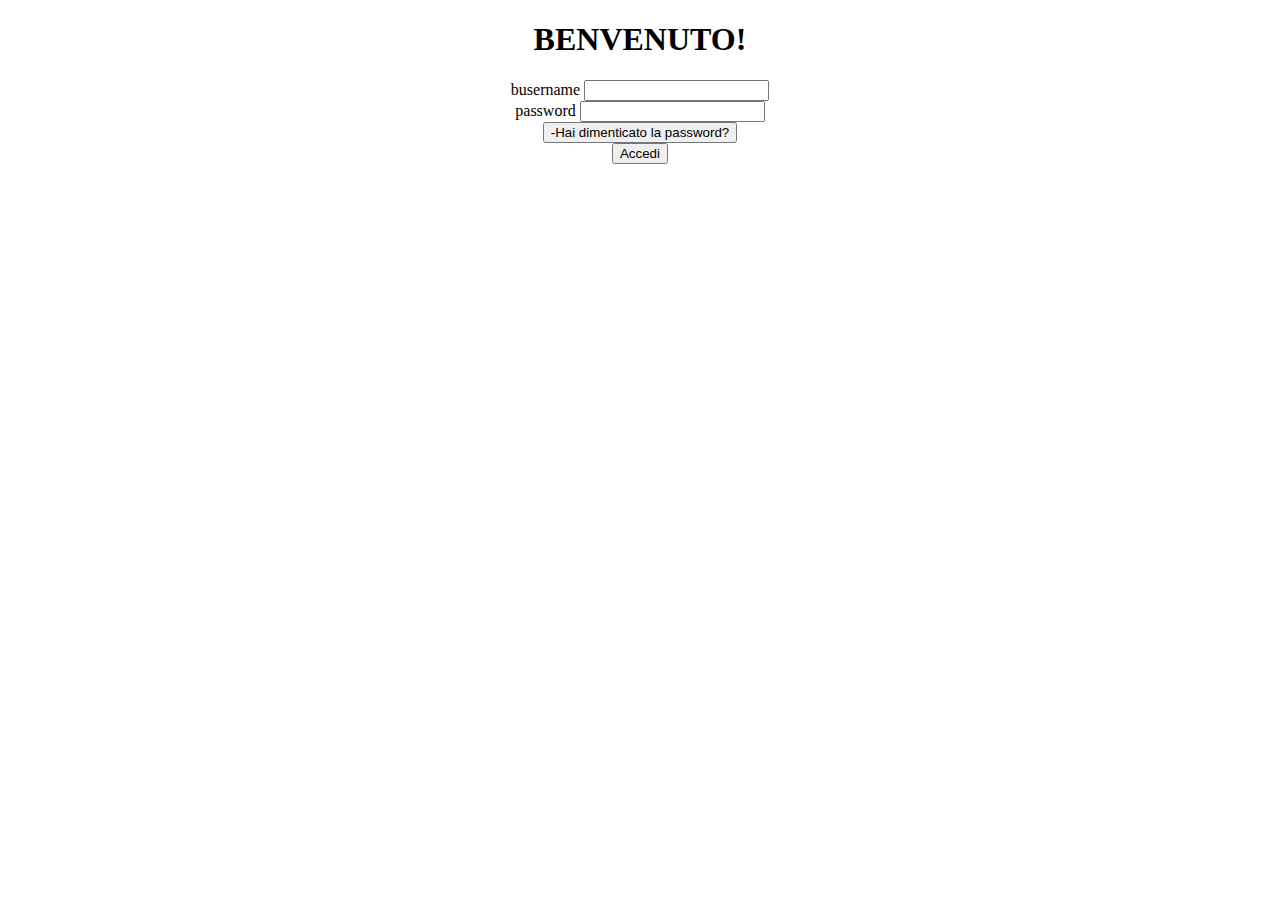
==== code/index.html @ 9825cf20 "sito alternanza" ====
<!DOCTYPE html>
<html lang="en">
<head>
    <meta charset="UTF-8">
    <meta name="viewport" content="width=device-width, initial-scale=1.0">
    <meta http-equiv="X-UA-Compatible" content="ie=edge">
    <title>Sito alternanza</title>
    <link rel="stylesheet" href="style.css">
</head>
<body>
    <h1>BENVENUTO!</h1>
    <div id="log-in-form" >
        <div id="username">
            <span>busername</span>
            <input type="text">
         <div id="password">
            <span>password</span>
            <input type="text">
        </div>
        <div id="password dimenticata"> 
            <button>-Hai dimenticato la password?</button>
        </div>
        <div id="accedi">
            <button>Accedi</button>
        </div>
    
</body>
</html>
---- code/style.css ----
#log-in-form, h1{
    text-align: center;
}
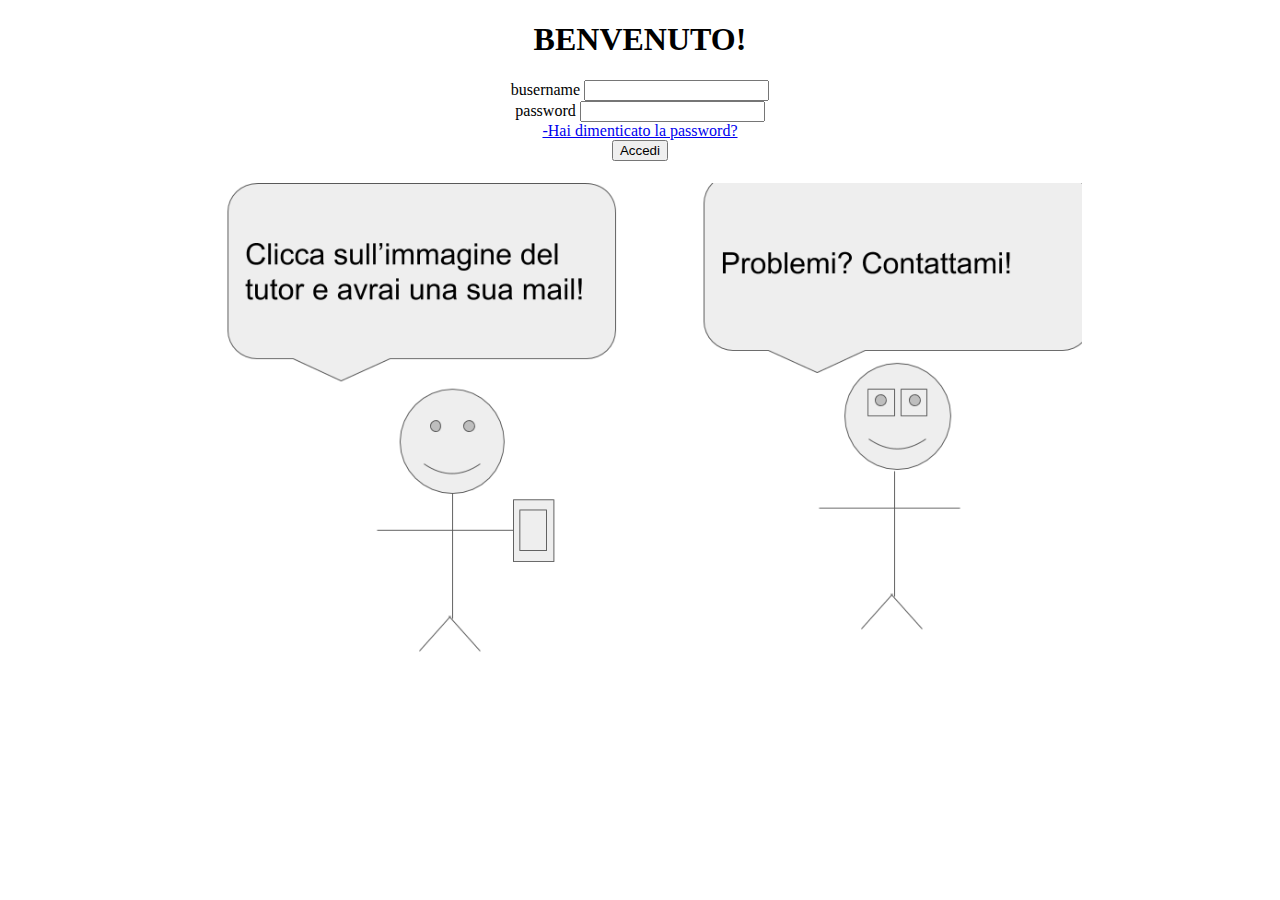
==== commit 74c0c027: "Complete index and css according to wireframe" ====
--- a/code/index.html
+++ b/code/index.html
@@ -18,11 +18,12 @@
             <input type="text">
         </div>
         <div id="password dimenticata"> 
-            <button>-Hai dimenticato la password?</button>
+            <a href="#">-Hai dimenticato la password?</a>
         </div>
         <div id="accedi">
             <button>Accedi</button>
         </div>
-    
+    </div>
+    <img id="user-tutor" src="user-tutor.png" alt="user and tutor" onclick="#">
 </body>
 </html>--- a/code/style.css
+++ b/code/style.css
@@ -1,3 +1,9 @@
 #log-in-form, h1{
     text-align: center;
 }
+
+#user-tutor {
+    margin-top: 20px;
+    padding:2px;
+    width: 70%;
+}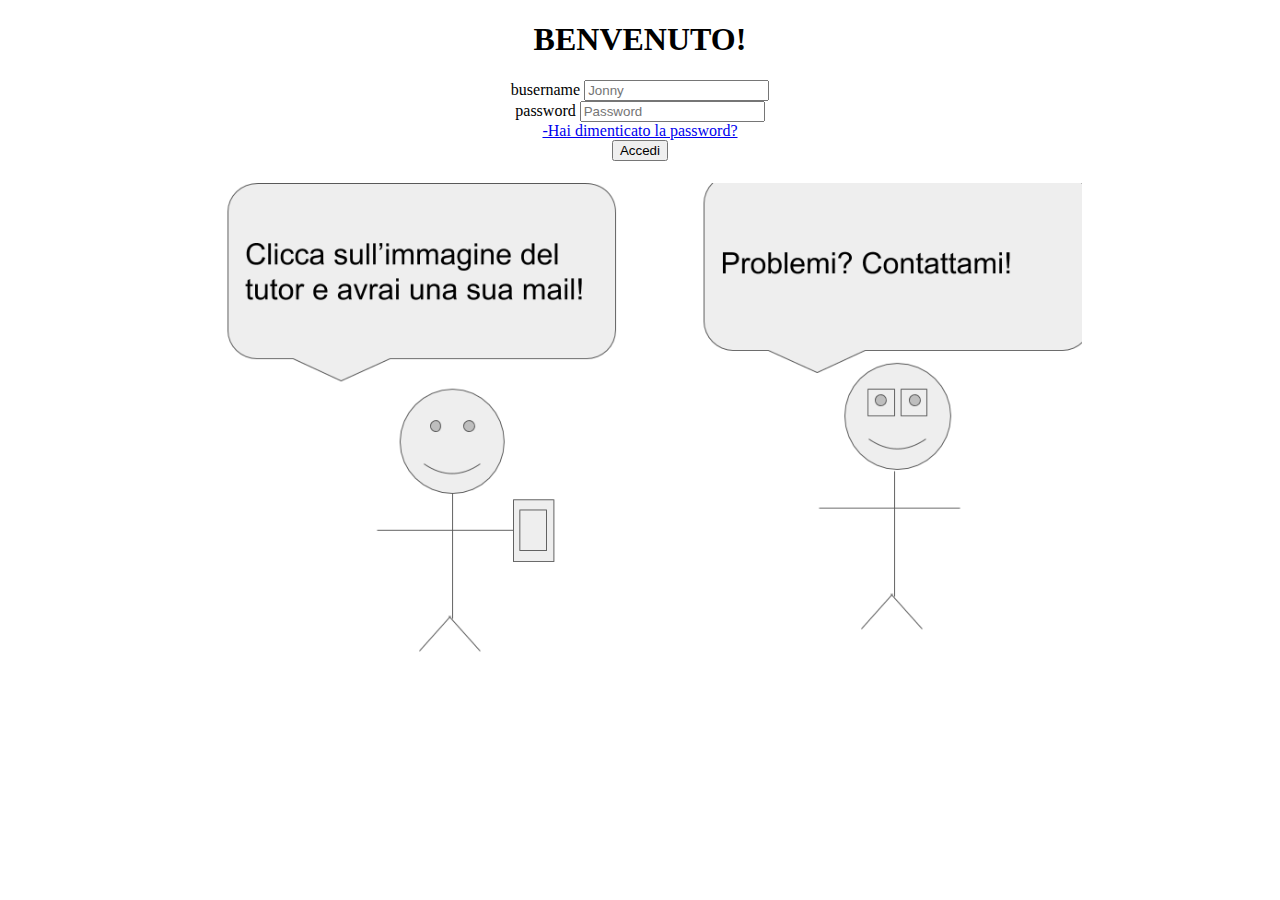
==== commit 5df758c5: "Java Script complete, sksk." ====
--- a/code/index.html
+++ b/code/index.html
@@ -1,29 +1,35 @@
 <!DOCTYPE html>
 <html lang="en">
+
 <head>
     <meta charset="UTF-8">
     <meta name="viewport" content="width=device-width, initial-scale=1.0">
     <meta http-equiv="X-UA-Compatible" content="ie=edge">
     <title>Sito alternanza</title>
     <link rel="stylesheet" href="style.css">
+    <script src="jquery-3.3.1.min.js"></script>
+    <script src="app.js"></script>
 </head>
+
 <body>
     <h1>BENVENUTO!</h1>
-    <div id="log-in-form" >
+    <div id="log-in-form">
         <div id="username">
             <span>busername</span>
             <input type="text">
-         <div id="password">
+        </div>
+        <div id="password">
             <span>password</span>
             <input type="text">
         </div>
-        <div id="password dimenticata"> 
+        <div id="password_dimenticata">
             <a href="#">-Hai dimenticato la password?</a>
         </div>
         <div id="accedi">
             <button>Accedi</button>
         </div>
-    </div>
-    <img id="user-tutor" src="user-tutor.png" alt="user and tutor" onclick="#">
+
+        <img id="user-tutor" src="user-tutor.png" alt="user and tutor" onclick="#">
 </body>
+
 </html>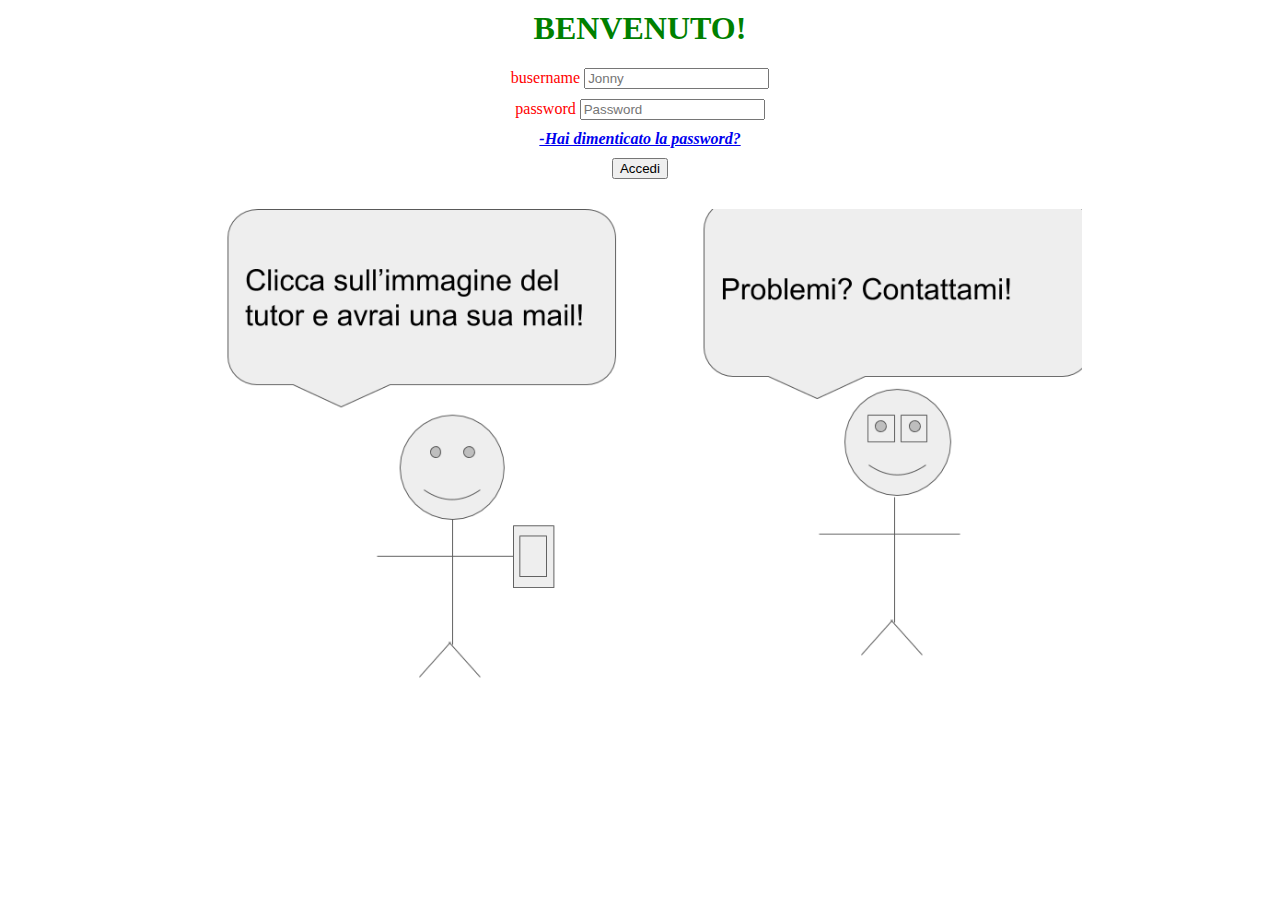
==== commit 579d1616: "Trailer 2 ENDGAME" ====
--- a/code/index.html
+++ b/code/index.html
@@ -15,12 +15,12 @@
     <h1>BENVENUTO!</h1>
     <div id="log-in-form">
         <div id="username">
-            <span>busername</span>
+            <span class="testo">busername</span>
             <input type="text">
         </div>
         <div id="password">
             <span>password</span>
-            <input type="text">
+            <input type="password">
         </div>
         <div id="password_dimenticata">
             <a href="#">-Hai dimenticato la password?</a>
--- a/code/style.css
+++ b/code/style.css
@@ -1,9 +1,34 @@
 #log-in-form, h1{
     text-align: center;
+    margin-top: 10px;
+    color: green;
 }
 
 #user-tutor {
     margin-top: 20px;
     padding:2px;
     width: 70%;
-}+}
+
+#username{
+    color: red;
+}
+
+#password{
+    padding: 10px;
+    color: red;
+}
+
+#password_dimenticata{
+    font-style: italic;
+    font-weight: bold;
+}
+
+#accedi{
+    padding: 10px;
+}
+
+#user-tutor{
+    padding: 0 20px 40px 20px;
+}
+
